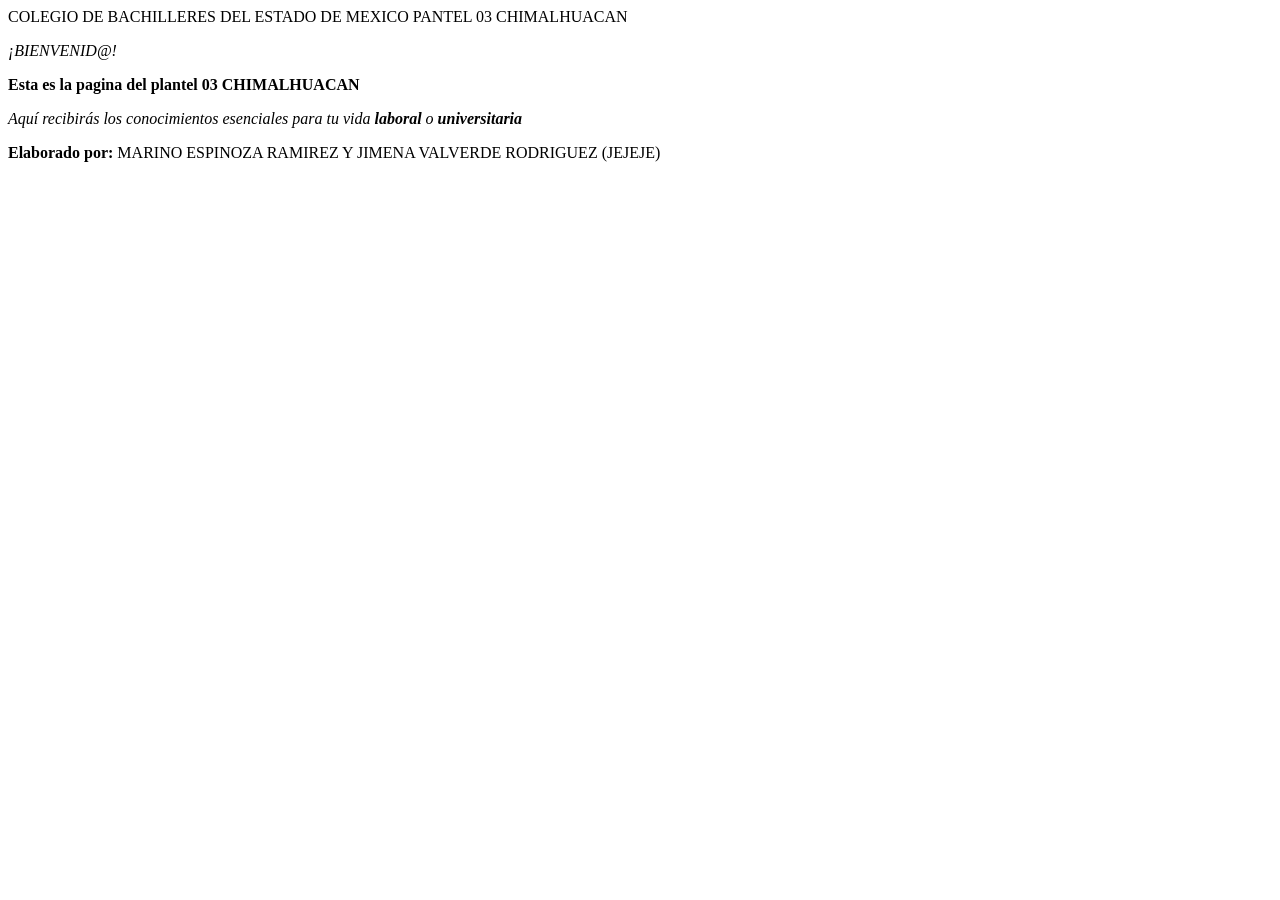
==== index.html @ 8c2891ca "prueba prueba" ====
<!DOCTYPE html>
<html>
<head>
	<ttle>COLEGIO DE BACHILLERES DEL ESTADO DE MEXICO PANTEL 03 CHIMALHUACAN</title>
</head>
<body>
	<p> <i> ¡BIENVENID@! </i> </p>
	<p> <b> Esta es la pagina  del plantel 03 CHIMALHUACAN </b> </p>
	<p> <i> Aquí recibirás los conocimientos esenciales para tu vida <b>laboral</b> o <b>universitaria</b></i></p>
    	<p><b>Elaborado por:</b> MARINO ESPINOZA RAMIREZ Y JIMENA VALVERDE RODRIGUEZ (JEJEJE)</p>
</body>
</html>
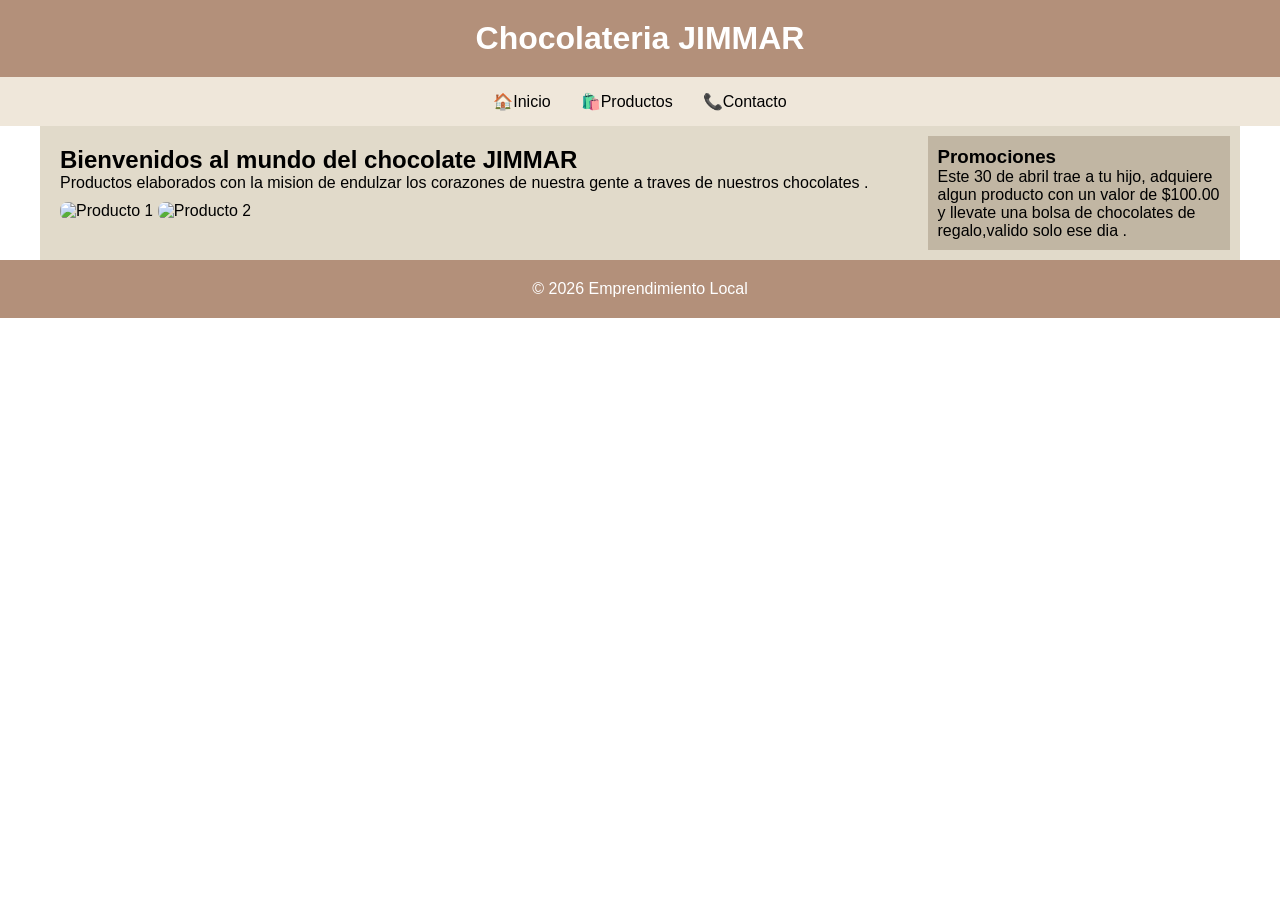
==== commit 4172e058: "Add files via upload" ====
--- a/index.html
+++ b/index.html
@@ -1,12 +1,44 @@
+
 <!DOCTYPE html>
-<html>
+<html lang="es">
 <head>
-	<ttle>COLEGIO DE BACHILLERES DEL ESTADO DE MEXICO PANTEL 03 CHIMALHUACAN</title>
+    <meta charset="UTF-8">
+    <!-- ETIQUETA PRIMORDIAL para adaptabilidad móvil -->
+    <meta name="viewport" content="width=device-width, initial-scale=1.0">
+    <title>Artesanías "Don Pepe" - Responsivo</title>
+    <link rel="stylesheet" href="reglas.css">
 </head>
 <body>
-	<p> <i> ¡BIENVENID@! </i> </p>
-	<p> <b> Esta es la pagina  del plantel 03 CHIMALHUACAN </b> </p>
-	<p> <i> Aquí recibirás los conocimientos esenciales para tu vida <b>laboral</b> o <b>universitaria</b></i></p>
-    	<p><b>Elaborado por:</b> MARINO ESPINOZA RAMIREZ Y JIMENA VALVERDE RODRIGUEZ (JEJEJE)</p>
+    <header class="header">
+        <h1>Chocolateria JIMMAR</h1>
+    </header>
+
+    <nav class="navbar">
+        <ul class="menu">
+            <li><a href="D:\huidobro\601\Diseño web\Evaluacion Diseño WEB\Evaluacion Diseño WEB\Práctica 6 Sitio web adaptable a dispositivos móviles\inicio\raices.html">  🏠Inicio</a></li>
+            <li><a href="D:\huidobro\601\Diseño web\Evaluacion Diseño WEB\Evaluacion Diseño WEB\Práctica 6 Sitio web adaptable a dispositivos móviles\productos\raices.html"> 🛍️Productos</a></li>
+            <li><a href="D:\huidobro\601\Diseño web\Evaluacion Diseño WEB\Evaluacion Diseño WEB\Práctica 6 Sitio web adaptable a dispositivos móviles\contactos\raices.html">  📞Contacto</a></li>
+        </ul>
+    </nav>
+
+    <main class="contenedor-principal">
+        <section class="contenido">
+            <h2>Bienvenidos al mundo del chocolate JIMMAR </h2>
+            <p>Productos elaborados con la mision de endulzar los corazones de nuestra gente a traves de nuestros chocolates .</p>
+            <!-- Elementos multimedia (ejemplo de 2 imágenes) -->
+            <img src="D:\huidobro\601\Diseño web\Evaluacion Diseño WEB\Evaluacion Diseño WEB\Práctica 6 Sitio web adaptable a dispositivos móviles\imagenes\Tengo hambre.png" width="400" height="400" alt="Producto 1" class="img-fluida">
+            <img src="D:\huidobro\601\Diseño web\Evaluacion Diseño WEB\Evaluacion Diseño WEB\Práctica 6 Sitio web adaptable a dispositivos móviles\imagenes\Con antojo de una crepa.png" width="400" height="400" alt="Producto 2" class="img-fluida">
+        </section>
+
+        <aside class="lateral">
+            <h3>Promociones</h3>
+            <p>Este 30 de abril trae a tu hijo, adquiere algun producto con un valor de $100.00 y llevate una bolsa de chocolates de regalo,valido solo ese dia .</p>
+        </aside>
+    </main>
+
+    <footer class="pie">
+        <p>&copy; 2026 Emprendimiento Local</p>
+    </footer>
 </body>
-</html>+</html>
+                
--- a/reglas.css
+++ b/reglas.css
@@ -0,0 +1,94 @@
+
+/* ===== ESTILOS GENERALES (BASE MÓVIL) ===== */
+* { 
+    box-sizing: border-box; 
+    margin: 0; 
+    padding: 0; 
+}
+
+body { 
+    font-family: Arial, sans-serif; 
+    background-color: #ffffff; 
+}
+
+/* Encabezado y pie */
+.header, .pie { 
+    background-color: #B3907A; 
+    color: white; 
+    text-align: center; 
+    padding: 20px; 
+}
+
+/* Barra de navegación */
+.navbar { 
+    background-color: #EFE7DA;
+}
+.menu { 
+    list-style: none; 
+    display: flex; 
+    flex-wrap: wrap; 
+    justify-content: center; 
+}
+.menu li a { 
+     color:black; 
+    text-decoration: none; 
+    padding: 15px; 
+    display: block; 
+}
+.menu li a:hover {
+    background-color: #a04040;
+    transition: 0.3s;
+}
+
+/* Contenedor principal FLEXIBLE */
+.contenedor-principal {
+    display: flex;
+    flex-wrap: wrap; /* EN MÓVIL: SE APILAN */
+    padding: 10px;
+    background: #E1DACA;
+}
+
+.contenido { 
+    flex: 1 1 100%; /* OCUPA 100% EN MÓVIL */
+    padding: 10px; 
+    background: #E1DACA; 
+}
+
+.lateral { 
+    flex: 1 1 100%; /* OCUPA 100% EN MÓVIL */
+    padding: 10px; 
+    background: #C1B6A3; 
+}
+
+/* Imágenes fluidas (nunca se desbordan) */
+.img-fluida { 
+    max-width: 100%; 
+    height: auto; 
+    border-radius: 8px; 
+    margin: 10px 0;
+}
+
+/* ===== MEDIA QUERY PARA TABLETS Y ESCRITORIO (pantallas > 700px) ===== */
+@media (min-width: 700px) {
+    .contenedor-principal {
+        flex-wrap: nowrap; /* ESCRITORIO: UNO AL LADO DEL OTRO */
+    }
+    
+    .contenido {
+        flex: 3; /* Ocupa 3/4 del espacio */
+        margin-right: 10px;
+    }
+    
+    .lateral {
+        flex: 1; /* Ocupa 1/4 del espacio */
+    }
+}
+
+/* Ajustes adicionales para pantallas muy grandes */
+@media (min-width: 1200px) {
+    .contenedor-principal {
+        max-width: 1200px;
+        margin: 0 auto;
+    }
+}
+                
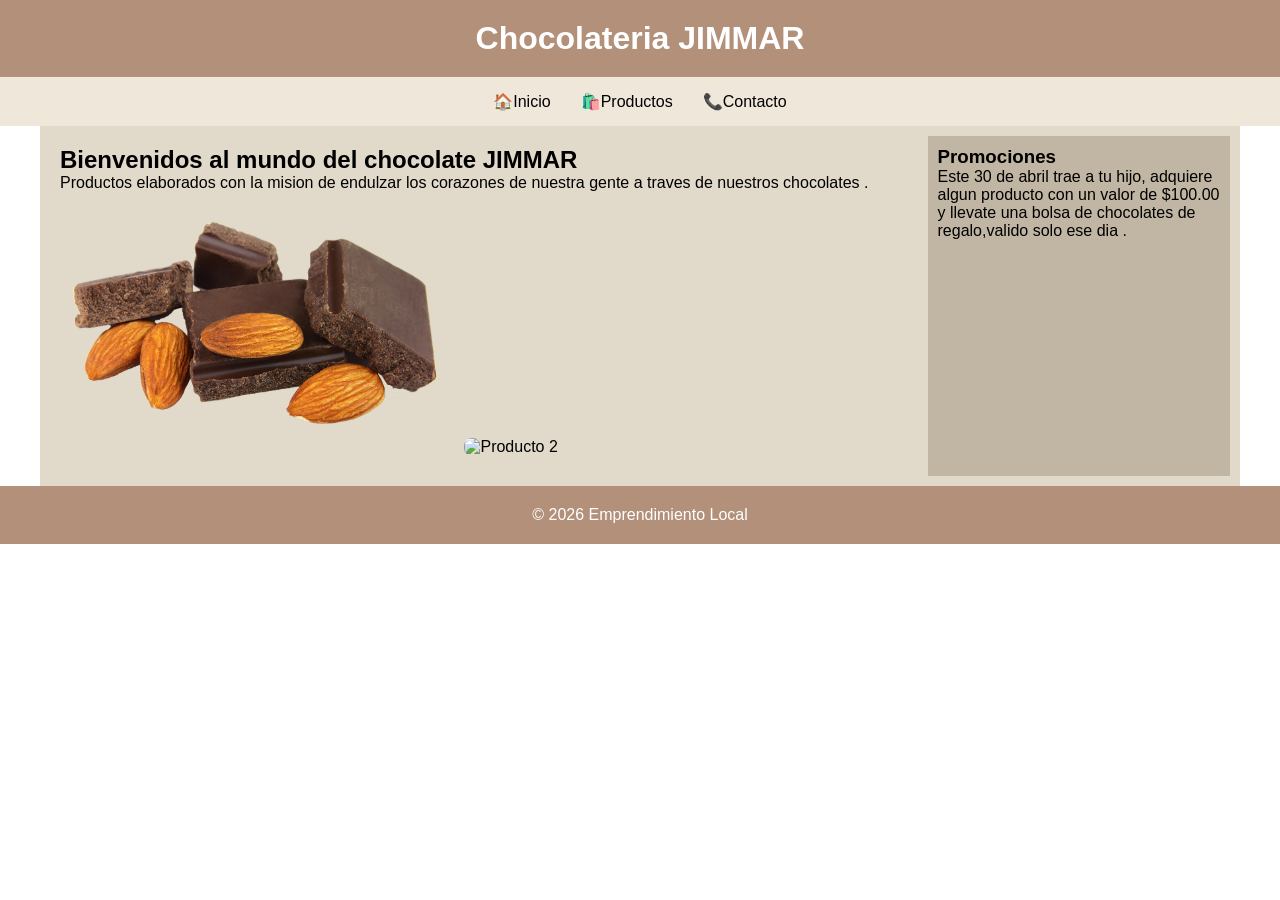
==== commit f3513ad2: "Update index.html" ====
--- a/index.html
+++ b/index.html
@@ -15,9 +15,9 @@
 
     <nav class="navbar">
         <ul class="menu">
-            <li><a href="D:\huidobro\601\Diseño web\Evaluacion Diseño WEB\Evaluacion Diseño WEB\Práctica 6 Sitio web adaptable a dispositivos móviles\inicio\raices.html">  🏠Inicio</a></li>
-            <li><a href="D:\huidobro\601\Diseño web\Evaluacion Diseño WEB\Evaluacion Diseño WEB\Práctica 6 Sitio web adaptable a dispositivos móviles\productos\raices.html"> 🛍️Productos</a></li>
-            <li><a href="D:\huidobro\601\Diseño web\Evaluacion Diseño WEB\Evaluacion Diseño WEB\Práctica 6 Sitio web adaptable a dispositivos móviles\contactos\raices.html">  📞Contacto</a></li>
+            <li><a href="D:\huidobro\601\Diseño web\Evaluacion Diseño WEB\Evaluacion Diseño WEB\Práctica 6 Sitio web adaptable a dispositivos móviles\inicio.html">  🏠Inicio</a></li>
+            <li><a href="D:\huidobro\601\Diseño web\Evaluacion Diseño WEB\Evaluacion Diseño WEB\Práctica 6 Sitio web adaptable a dispositivos móviles\productos.html"> 🛍️Productos</a></li>
+            <li><a href="D:\huidobro\601\Diseño web\Evaluacion Diseño WEB\Evaluacion Diseño WEB\Práctica 6 Sitio web adaptable a dispositivos móviles\contactos.html">  📞Contacto</a></li>
         </ul>
     </nav>
 
@@ -26,8 +26,8 @@
             <h2>Bienvenidos al mundo del chocolate JIMMAR </h2>
             <p>Productos elaborados con la mision de endulzar los corazones de nuestra gente a traves de nuestros chocolates .</p>
             <!-- Elementos multimedia (ejemplo de 2 imágenes) -->
-            <img src="D:\huidobro\601\Diseño web\Evaluacion Diseño WEB\Evaluacion Diseño WEB\Práctica 6 Sitio web adaptable a dispositivos móviles\imagenes\Tengo hambre.png" width="400" height="400" alt="Producto 1" class="img-fluida">
-            <img src="D:\huidobro\601\Diseño web\Evaluacion Diseño WEB\Evaluacion Diseño WEB\Práctica 6 Sitio web adaptable a dispositivos móviles\imagenes\Con antojo de una crepa.png" width="400" height="400" alt="Producto 2" class="img-fluida">
+            <img src="Tengo hambre.png" width="400" height="400" alt="Producto 1" class="img-fluida">
+            <img src="D:\huidobro\601\Diseño web\Evaluacion Diseño WEB\Evaluacion Diseño WEB\Práctica 6 Sitio web adaptable a dispositivos móviles\Con antojo de una crepa.png"width="400" height="400" alt="Producto 2" class="img-fluida">
         </section>
 
         <aside class="lateral">
@@ -41,4 +41,4 @@
     </footer>
 </body>
 </html>
-                +                
